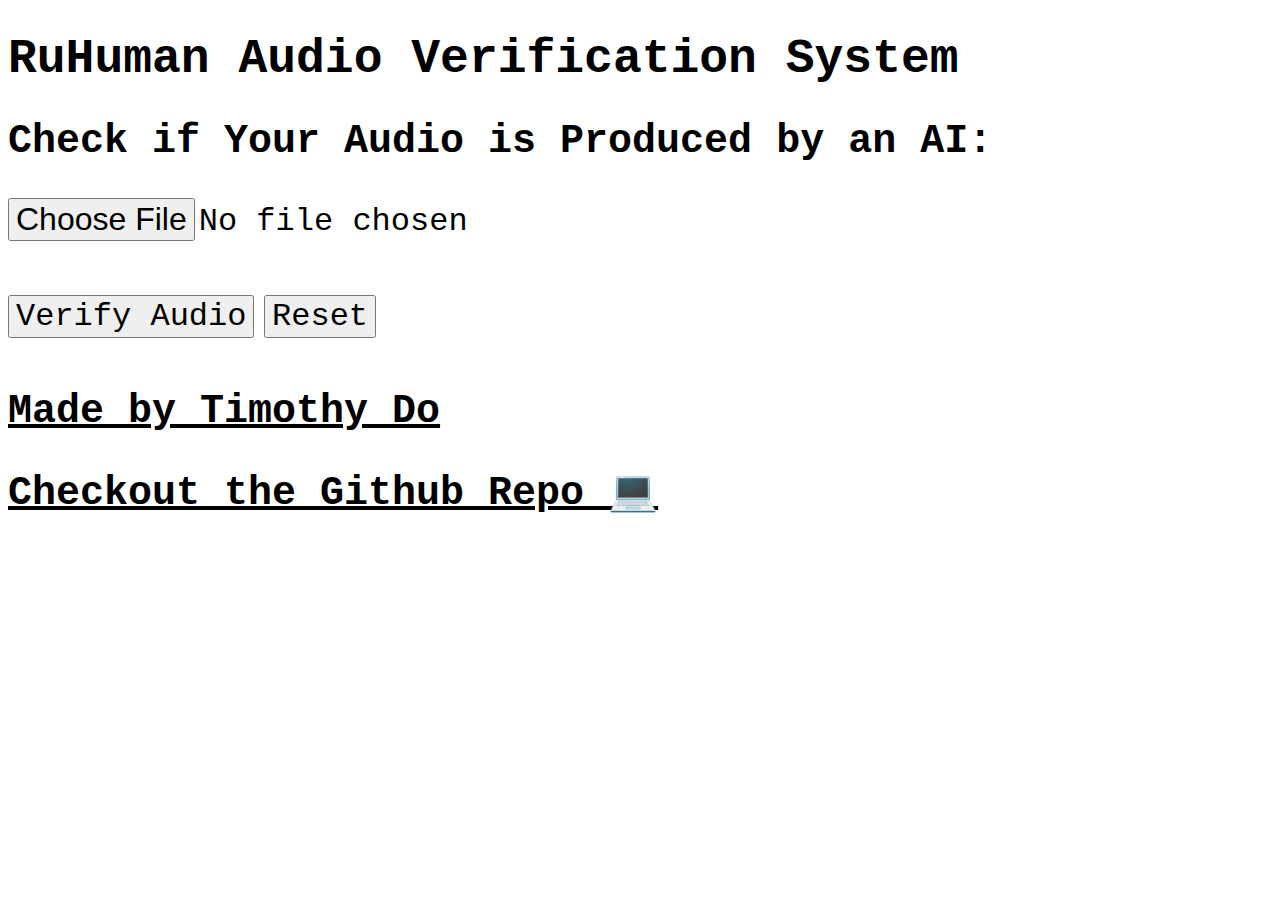
==== projects/audio/UI/templates/index.html @ 97c8b70b "Added the User Interface for the RuHuman audio server (to add detector options later)" ====
<!DOCTYPE html>

<head>
	<title>RuHuman Audio Verification Server</title>
	<link rel="shortcut icon" type="image/png" href="../static/favicon.png" />
</head>

<script>
	//function for loading file
	function loadFile(event) {
		var preview = document.getElementById("preview");
		var audSrc = document.getElementById("audiosource");
		var uploadimage = document.getElementById("audioupload"); 
		var filename = document.getElementById("filename");
		filename.value = event.target.files[0].name;
		preview.style.width = '25%';
		preview.src = URL.createObjectURL(event.target.files[0]);
		preview.hidden = false;
		audSrc.hidden = false;
	}

	function resetPreview() {
		var preview = document.getElementById("preview");
		var audSrc = document.getElementById("audiosource");
		preview.hidden = true;
		audSrc.hidden = true;
	}
</script>

<style>
	* {
		font-family:  Courier;
	}
	h1 {
		font-size:  3em;
	}
	h2 {
		font-size: 2.5em;
	}
	input {
		font-size: 2em;
	}
	a {
		color:black;
	}
	a:hover {
		color: blue;
		transition: 0.1s;
	}
	a:active {
		color: purple;
		transition: 0.1s;
	}
	footer {
		position: relative;
		bottom: 2.5%
	}

</style>

<body>
	<h1>RuHuman Audio Verification System</h1>
	<form action="/upload" method="post" enctype="multipart/form-data">
		<h2>Check if Your Audio is Produced by an AI:</h2>
		<input type="file" accept='audio/*' name="upload" id="audioupload" onchange="loadFile(event)"/>
		<input type="hidden" name="filename" id="filename"/>
		<br>
		<br>
		<audio hidden controls id="preview">
			<source hidden id="audiosource">
		</audio>
		<br>
		<br>
		<input type="submit" value="Verify Audio" />
		<input type="reset" onclick="resetPreview()"/>
	</form>
	<br>
	
</body>

<footer>
	<a href="https://timothydo.me"><h2>Made by Timothy Do</h2></a>
	<a href="https://github.com/dotimothy/RuHuman"><h2>Checkout the Github Repo 💻</h2></a>
</footer>


</html>
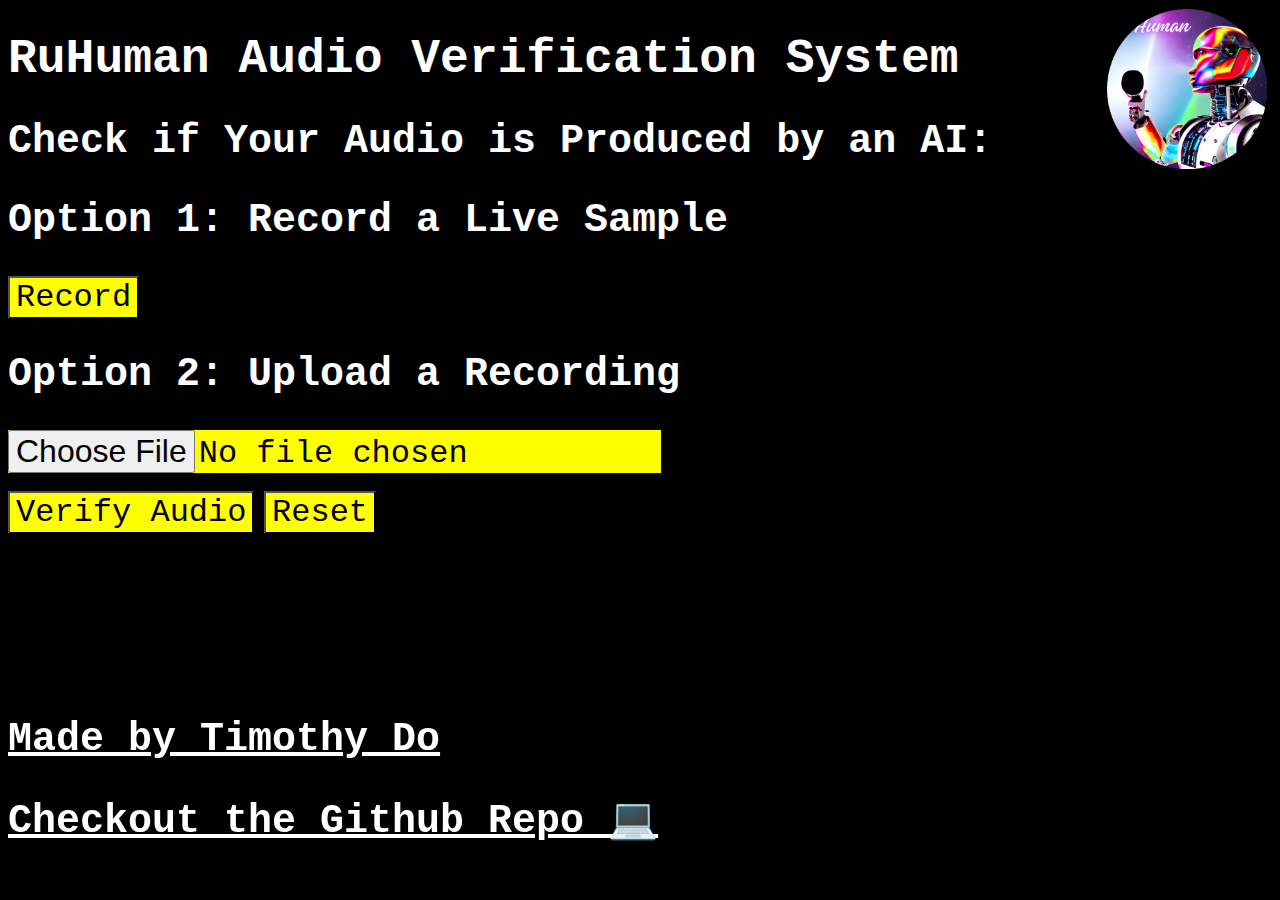
==== commit e84cbc81: "Now the UI takes it live microphone inputs (useful for gateway devices)" ====
--- a/projects/audio/UI/templates/index.html
+++ b/projects/audio/UI/templates/index.html
@@ -3,78 +3,44 @@
 <head>
 	<title>RuHuman Audio Verification Server</title>
 	<link rel="shortcut icon" type="image/png" href="../static/favicon.png" />
+	<link rel="stylesheet" href="../static/style.css"/>
 </head>
 
-<script>
-	//function for loading file
-	function loadFile(event) {
-		var preview = document.getElementById("preview");
-		var audSrc = document.getElementById("audiosource");
-		var uploadimage = document.getElementById("audioupload"); 
-		var filename = document.getElementById("filename");
-		filename.value = event.target.files[0].name;
-		preview.style.width = '25%';
-		preview.src = URL.createObjectURL(event.target.files[0]);
-		preview.hidden = false;
-		audSrc.hidden = false;
-	}
-
-	function resetPreview() {
-		var preview = document.getElementById("preview");
-		var audSrc = document.getElementById("audiosource");
-		preview.hidden = true;
-		audSrc.hidden = true;
-	}
-</script>
-
-<style>
-	* {
-		font-family:  Courier;
-	}
-	h1 {
-		font-size:  3em;
-	}
-	h2 {
-		font-size: 2.5em;
-	}
-	input {
-		font-size: 2em;
-	}
-	a {
-		color:black;
-	}
-	a:hover {
-		color: blue;
-		transition: 0.1s;
-	}
-	a:active {
-		color: purple;
-		transition: 0.1s;
-	}
-	footer {
-		position: relative;
-		bottom: 2.5%
-	}
-
-</style>
+<base target="_blank">
 
 <body>
 	<h1>RuHuman Audio Verification System</h1>
-	<form action="/upload" method="post" enctype="multipart/form-data">
 		<h2>Check if Your Audio is Produced by an AI:</h2>
-		<input type="file" accept='audio/*' name="upload" id="audioupload" onchange="loadFile(event)"/>
-		<input type="hidden" name="filename" id="filename"/>
-		<br>
-		<br>
+		<div id="recordAudio">
+			<h2>Option 1: Record a Live Sample</h2>
+			<button id="record" onclick="startRecording()">Record</button>
+			<button id="stop" hidden onclick="stopRecording()">Stop Record</button>
+			<br>
+		</div>
+			
+		<form action="/upload" method="post" enctype="multipart/form-data">
+			<div id="uploadAudio">
+				<h2>Option 2: Upload a Recording</h2>
+				<input type="file" accept='audio/*' name="upload" id="audioupload" onchange="loadFile(event)"/>
+				<input type="hidden" name="filename" id="filename"/>
+				<br><br>
+			</div>
+			<div id="verifyAudio">
+				<input type="submit" value="Verify Audio" />
+				<input type="reset" onclick="resetPreview()"/>
+			</div>
+		</form>
+		<br><br>
 		<audio hidden controls id="preview">
 			<source hidden id="audiosource">
 		</audio>
-		<br>
-		<br>
-		<input type="submit" value="Verify Audio" />
-		<input type="reset" onclick="resetPreview()"/>
-	</form>
+
+
+	<br><br>
+
 	<br>
+
+	<img id="favicon" src="../static/favicon.png">
 	
 </body>
 
@@ -83,5 +49,6 @@
 	<a href="https://github.com/dotimothy/RuHuman"><h2>Checkout the Github Repo 💻</h2></a>
 </footer>
 
+<script src="../static/UI.js"></script>
 
 </html>
--- a/projects/audio/UI/static/style.css
+++ b/projects/audio/UI/static/style.css
@@ -0,0 +1,43 @@
+* {
+	font-family:  Courier;
+	background-color: black;
+}
+h1,h2,a {
+	color: white;
+}
+h1 {
+	font-size:  3em;
+}
+h2 {
+	font-size: 2.5em;
+}
+input,button {
+	font-size: 2em;
+	background-color: Yellow;
+}
+input:hover,button:hover {
+	opacity: 50%;
+	transition: 0.1s;
+}
+a {
+	color:white;
+}
+a:hover {
+	color: blue;
+	transition: 0.1s;
+}
+a:active {
+	color: purple;
+	transition: 0.1s;
+}
+footer {
+	position: fixed;
+	bottom: 2.5%
+}
+
+#favicon {
+	width: 10em;
+	position: fixed;
+	right: 1%;
+	top: 1%;
+}
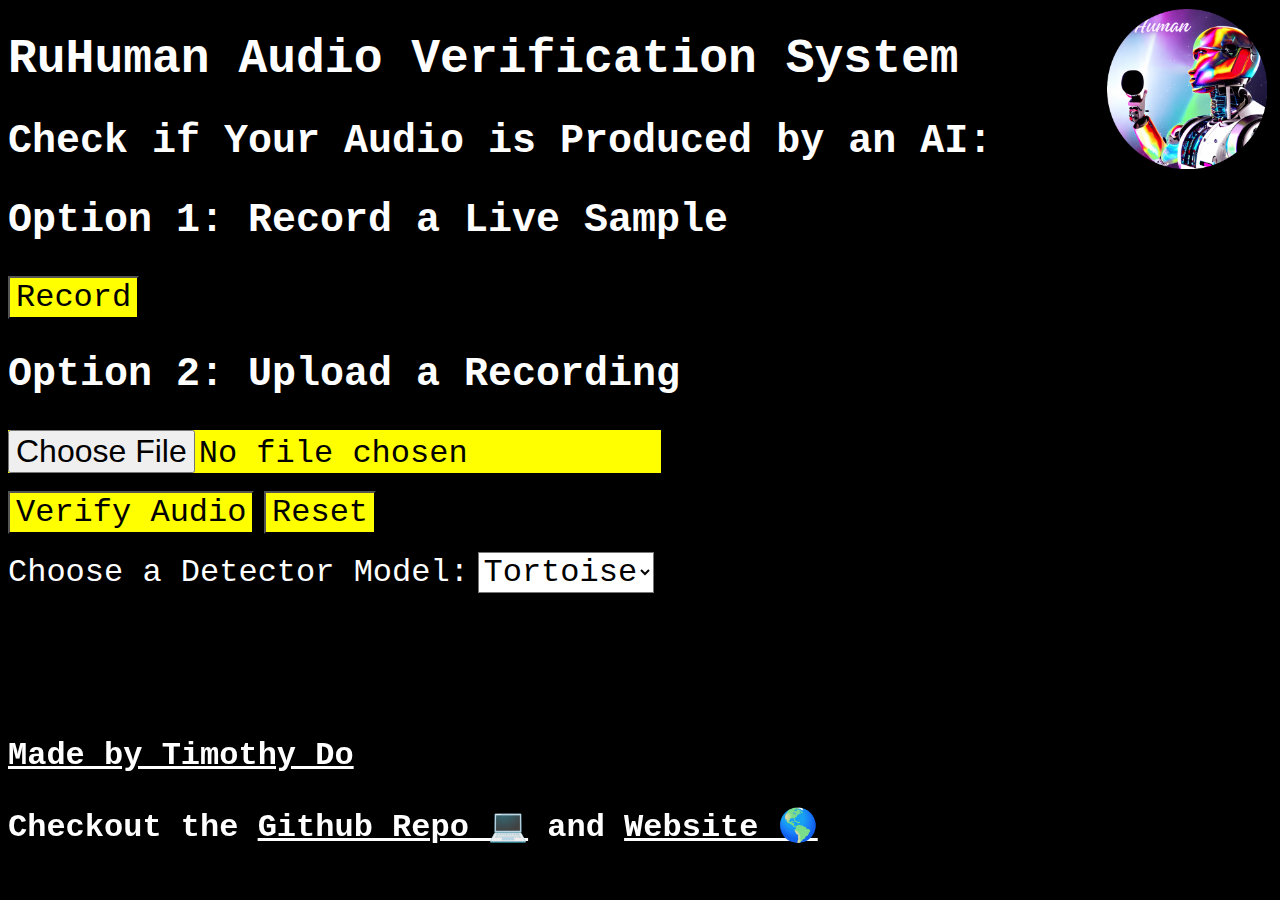
==== commit 7640c372: "Updated Progress Sheet Up to Date. Updated some more features in UI." ====
--- a/projects/audio/UI/templates/index.html
+++ b/projects/audio/UI/templates/index.html
@@ -6,14 +6,12 @@
 	<link rel="stylesheet" href="../static/style.css"/>
 </head>
 
-<base target="_blank">
-
 <body>
 	<h1>RuHuman Audio Verification System</h1>
 		<h2>Check if Your Audio is Produced by an AI:</h2>
 		<div id="recordAudio">
 			<h2>Option 1: Record a Live Sample</h2>
-			<button id="record" onclick="startRecording()">Record</button>
+			<button id="record" onclick="startDelayRecording(250)">Record</button>
 			<button id="stop" hidden onclick="stopRecording()">Stop Record</button>
 			<br>
 		</div>
@@ -28,6 +26,12 @@
 			<div id="verifyAudio">
 				<input type="submit" value="Verify Audio" />
 				<input type="reset" onclick="resetPreview()"/>
+				<br><br>
+				<label for="detectors">Choose a Detector Model:</label>
+				<select id="detectors" name="detectors">
+					<option value="Tortoise">Tortoise</option>
+				</select>
+
 			</div>
 		</form>
 		<br><br>
@@ -45,8 +49,8 @@
 </body>
 
 <footer>
-	<a href="https://timothydo.me"><h2>Made by Timothy Do</h2></a>
-	<a href="https://github.com/dotimothy/RuHuman"><h2>Checkout the Github Repo 💻</h2></a>
+	<a target="_blank" href="https://timothydo.me"><h3>Made by Timothy Do</h3></a>
+	<h3>Checkout the <a target="_blank" href="https://github.com/dotimothy/RuHuman">Github Repo 💻</a> and <a target="_blank" href="https://timothydo.me/RuHuman">Website 🌎</a></h3>
 </footer>
 
 <script src="../static/UI.js"></script>
--- a/projects/audio/UI/static/style.css
+++ b/projects/audio/UI/static/style.css
@@ -2,7 +2,7 @@
 	font-family:  Courier;
 	background-color: black;
 }
-h1,h2,a {
+h1,h2,h3,a,label {
 	color: white;
 }
 h1 {
@@ -10,6 +10,12 @@
 }
 h2 {
 	font-size: 2.5em;
+}
+h3, label, select {
+	font-size: 2em;
+}
+select {
+	background-color: white;
 }
 input,button {
 	font-size: 2em;
